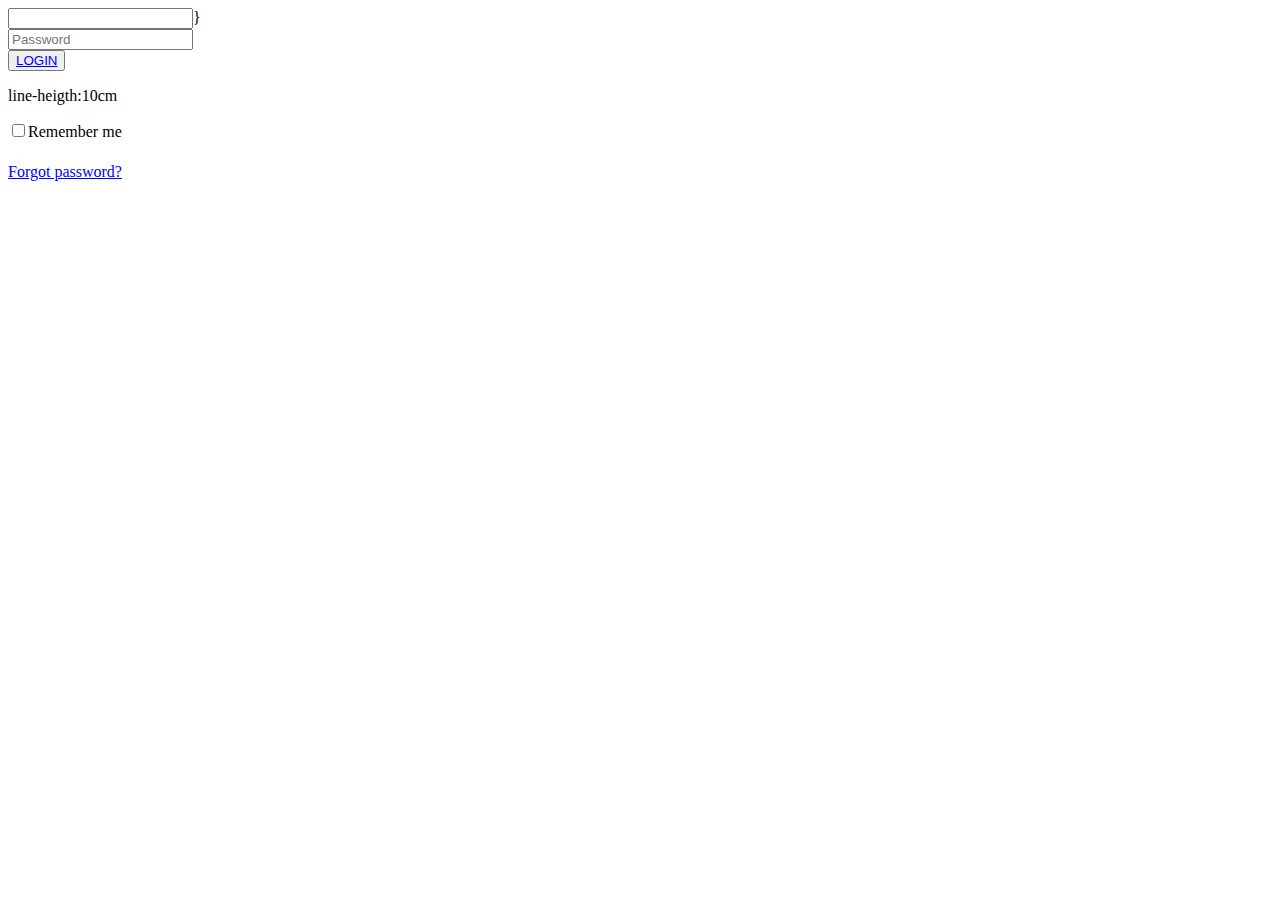
==== index.html @ 08b2da13 "jhemerson" ====
<!DOCTYPE html>
<html lang="en">
<head>
    <meta charset="UTF-8">
    <meta http-equiv="X-UA-Compatible" content="IE=edge">
    <meta name="viewport" content="width=device-width, initial-scale=1.0">
    <link rel="stylesheet" href="./Css/styles.css">
    
    <title> TELA DE LOGIN</title> 

</head>

<body> 
    
<input type=p{line-height:10cm"email"placeholder="E-mail">} <br>
<input type="password"placeholder="Password"> <Br>
<button> <a href="#">LOGIN</a></button><br><p>line-heigth:10cm</p>
<input type="checkbox">Remember me 
<h5></h5> <a href="https://www.youtube.com/shorts/6EsLPlhtW24"> Forgot password?  </a> </h5> 

<style type="text/css">@import url(Vector Black & Red Hi-Rez.jpeg"style.css"); </style>




<!--<a>href="pagina-de-destino.htm"> </a>
 

<h2> font-size:18px;</h2>

-->



<!--Lógica
<P>Username</P>
<P>Password</P>
<button>LOGIN</button>
<p>Lembre-me</p> 
<p>Esqueci minha senha</p>
-->


</body>
</html>
---- Css/styles.css ----
body{
background-image:(Vector Black & Red Hi-Rez.jpeg);
font-size: medium;
}

body{
    line: height 10cm;
}
body{ a{color:blue}
a:hover{color:black}
}

body{font: size 15px;

    font: weight 300px;
    font: weight 300px;







}
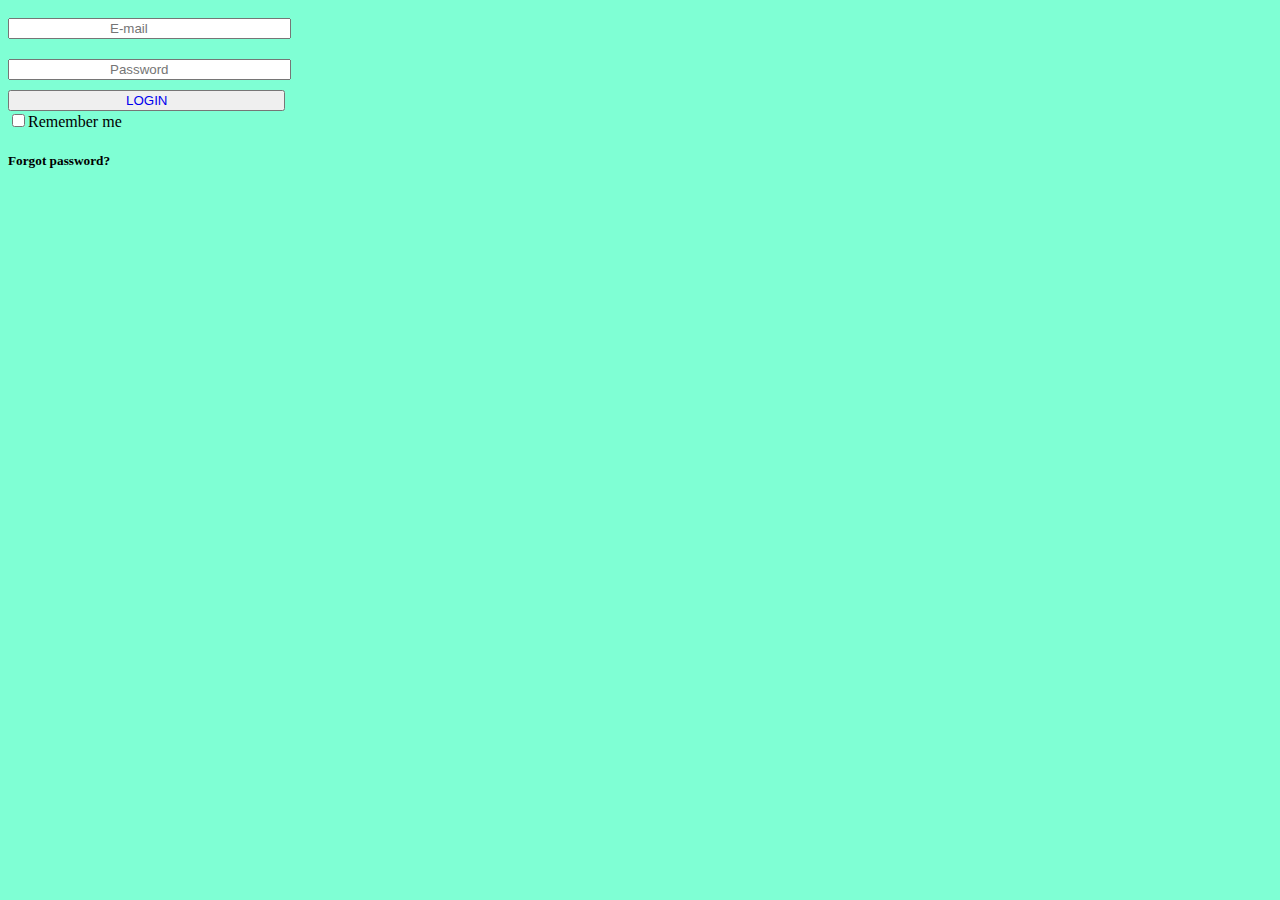
==== commit 73be32bf: "jhemerson" ====
--- a/index.html
+++ b/index.html
@@ -12,14 +12,16 @@
 
 <body> 
     
-<input type=p{line-height:10cm"email"placeholder="E-mail">} <br>
-<input type="password"placeholder="Password"> <Br>
-<button> <a href="#">LOGIN</a></button><br><p>line-heigth:10cm</p>
-<input type="checkbox">Remember me 
-<h5></h5> <a href="https://www.youtube.com/shorts/6EsLPlhtW24"> Forgot password?  </a> </h5> 
+<input type={"email" placeholder="E-mail"id="email"}> <br> 
+<input type="password" placeholder="Password" id="senha"}> <br>
 
-<style type="text/css">@import url(Vector Black & Red Hi-Rez.jpeg"style.css"); </style>
 
+<button> <a href="#" id="botao">LOGIN</a></button><br> 
+
+
+<input type="checkbox" id="checkbox">Remember me 
+
+<h5> <a href="https://www.youtube.com/shorts/6EsLPlhtW24" id="Esqueci"> </a> Forgot password? </a> </h5> 
 
 
 
--- a/Css/styles.css
+++ b/Css/styles.css
@@ -1,20 +1,64 @@
 
 body{
-background-image:(Vector Black & Red Hi-Rez.jpeg);
-font-size: medium;
+background-color: aquamarine;
 }
 
-body{
-    line: height 10cm;
-}
-body{ a{color:blue}
-a:hover{color:black}
+#email{
+    padding-left: 100px;
+    margin: 10px;
+    margin-left: auto;
+    margin-right: auto;
 }
 
-body{font: size 15px;
+#senha{
+    padding-left:100px;
+    margin: 10px;
+    margin-left: auto;
+    margin-right: auto;
 
-    font: weight 300px;
-    font: weight 300px;
+
+}
+
+#botao{
+    padding:100px;
+    text-decoration:none;
+    text-align:center;
+    margin: 10px;
+
+}
+
+
+
+#check{
+    margin: top 10px;
+
+
+  
+}
+
+#esqueci{
+text-decoration:none;
+text-decoration-color:rgb(244, 5, 5);
+font-family: 'Lucida Sans', 'Lucida Sans Regular', 'Lucida Grande', 'Lucida Sans Unicode', Geneva, Verdana, sans-serif;
+margin-left: 200px;
+margin-bottom: 200px;
+
+
+}
+
+
+
+
+
+
+
+
+
+
+
+
+
+
 
 
 
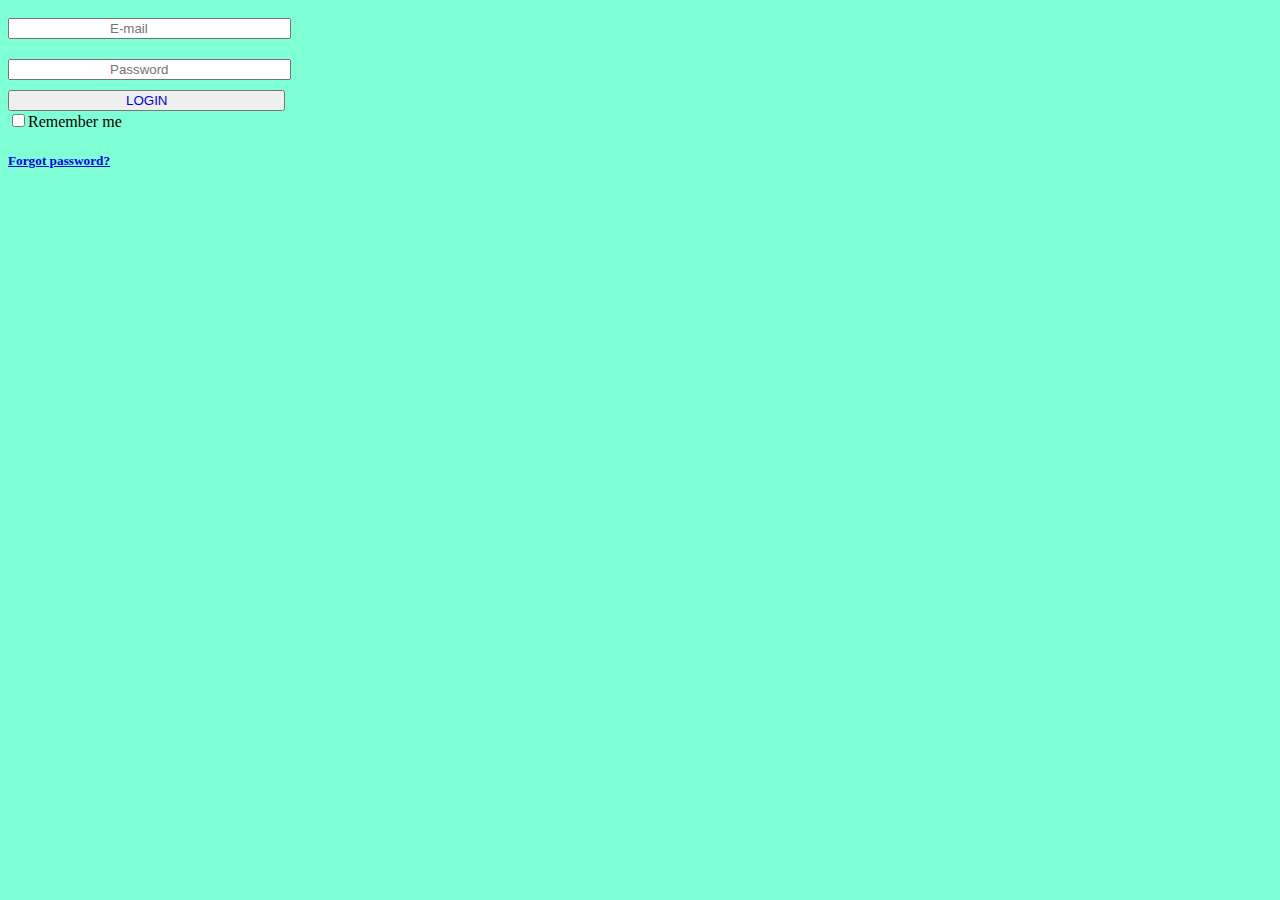
==== commit cf40042d: "jhemerson" ====
--- a/index.html
+++ b/index.html
@@ -21,7 +21,7 @@
 
 <input type="checkbox" id="checkbox">Remember me 
 
-<h5> <a href="https://www.youtube.com/shorts/6EsLPlhtW24" id="Esqueci"> </a> Forgot password? </a> </h5> 
+<h5> <a href="https://www.youtube.com/shorts/6EsLPlhtW24" id="Esqueci"> Forgot password? </a> </h5> 
 
 
 
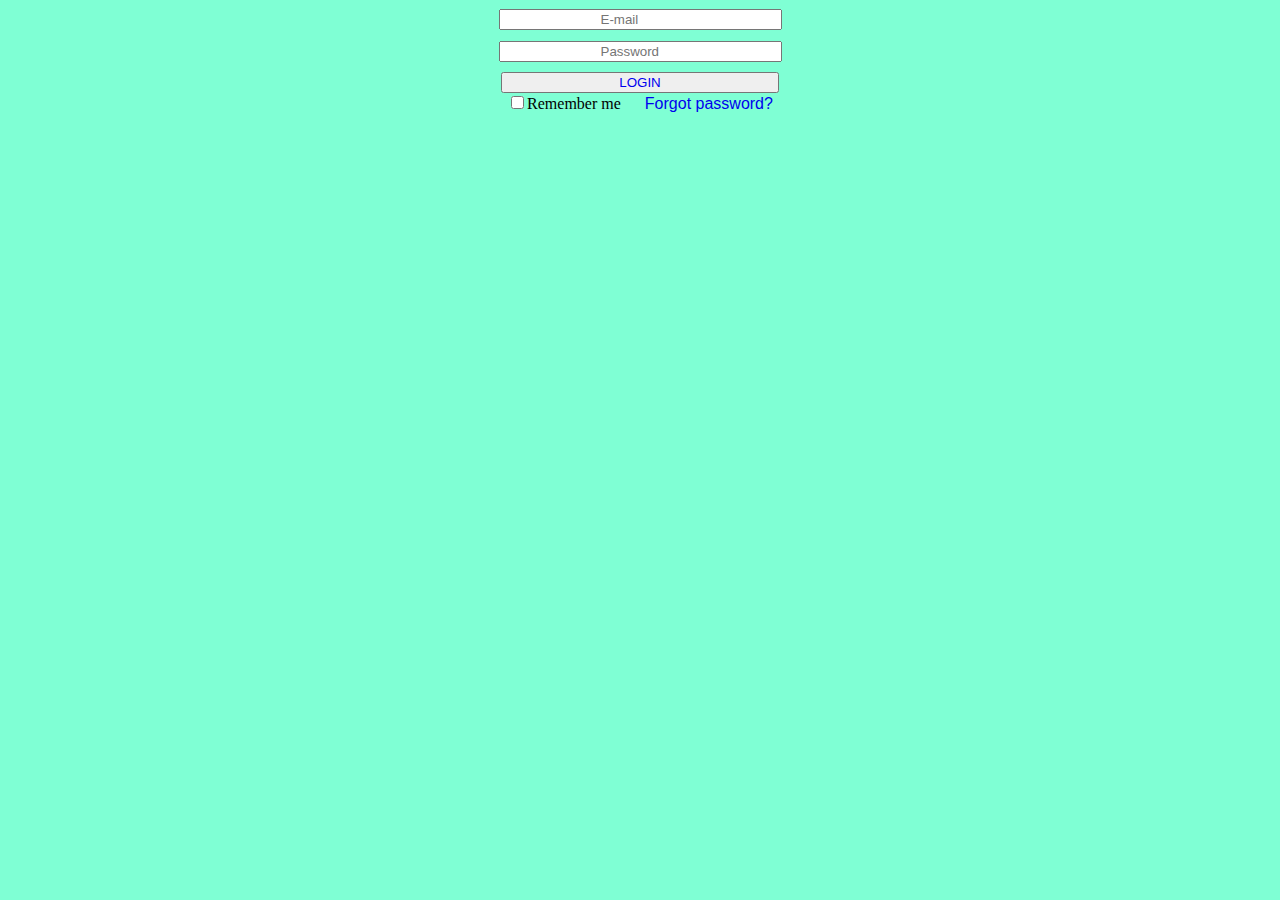
==== commit 160a5aba: "jhemerson" ====
--- a/index.html
+++ b/index.html
@@ -11,17 +11,25 @@
 </head>
 
 <body> 
-    
-<input type={"email" placeholder="E-mail"id="email"}> <br> 
-<input type="password" placeholder="Password" id="senha"}> <br>
+
+ <div class="container"> 
+<input type="email" placeholder="E-mail"id="email"> <br> 
 
 
-<button> <a href="#" id="botao">LOGIN</a></button><br> 
+<input type="password" placeholder="Password" id="senha"> <br>
+</div>
 
 
+<div class="bot">
+<button> <a href="#" id="botao">LOGIN</a></button><br> 
+<div> 
+
+
+<div class="check"
+> 
 <input type="checkbox" id="checkbox">Remember me 
-
-<h5> <a href="https://www.youtube.com/shorts/6EsLPlhtW24" id="Esqueci"> Forgot password? </a> </h5> 
+<a href="https://www.youtube.com/shorts/6EsLPlhtW24" id="esqueci"> Forgot password? </a>  
+</div>
 
 
 
--- a/Css/styles.css
+++ b/Css/styles.css
@@ -1,11 +1,17 @@
 
 body{
 background-color: aquamarine;
+
 }
 
+
+.container{
+    text-align: center;
+
+}
 #email{
     padding-left: 100px;
-    margin: 10px;
+    margin: 1px;
     margin-left: auto;
     margin-right: auto;
 }
@@ -19,6 +25,9 @@
 
 }
 
+.bot{
+    text-align: center;
+}
 #botao{
     padding:100px;
     text-decoration:none;
@@ -27,20 +36,20 @@
 
 }
 
-
+.check{
+    text-align: center;
+}
 
 #check{
-    margin: top 10px;
-
-
-  
+    margin: 20px;
+    
 }
 
 #esqueci{
 text-decoration:none;
 text-decoration-color:rgb(244, 5, 5);
 font-family: 'Lucida Sans', 'Lucida Sans Regular', 'Lucida Grande', 'Lucida Sans Unicode', Geneva, Verdana, sans-serif;
-margin-left: 200px;
+margin-left: 20px;
 margin-bottom: 200px;
 
 
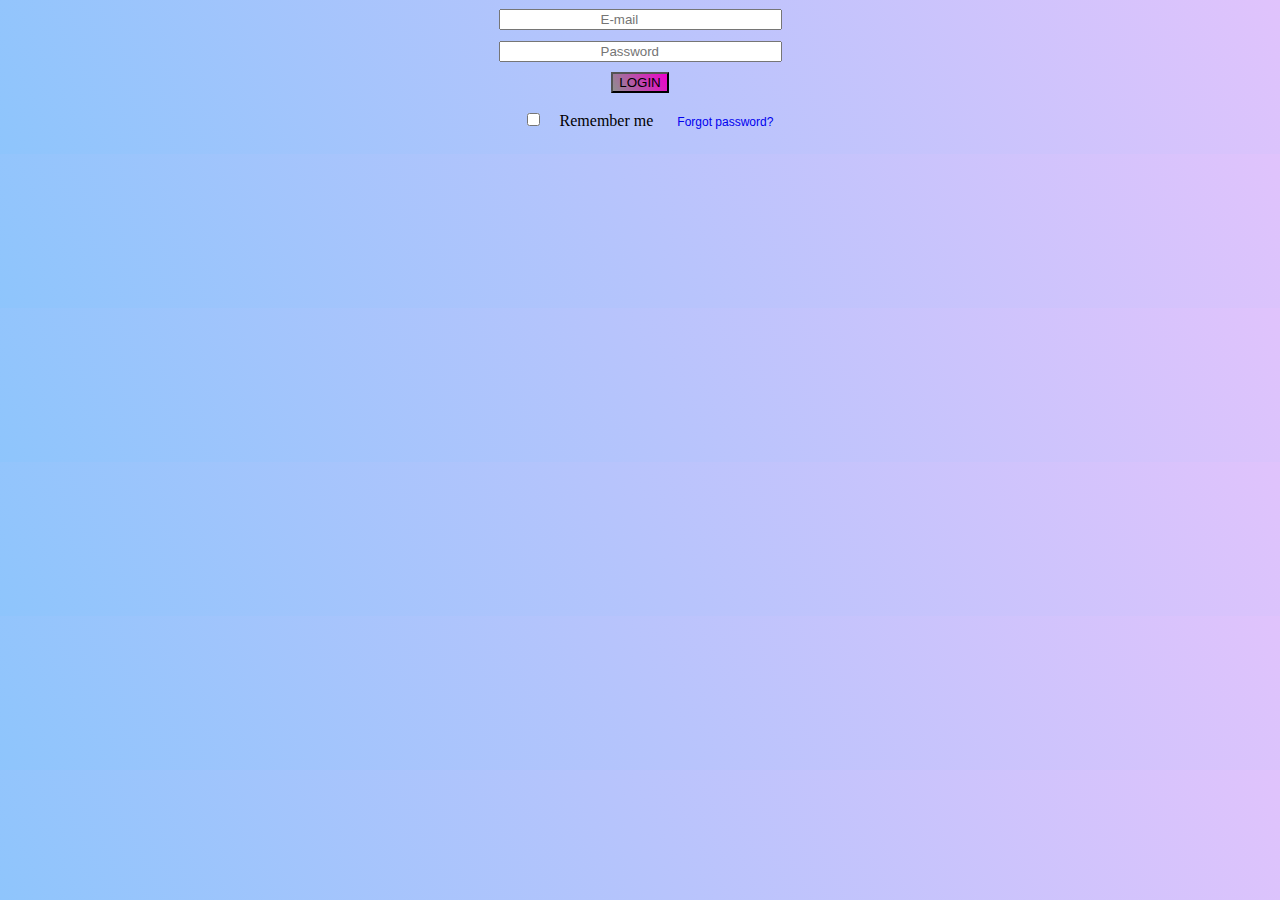
==== commit 2883e7d1: "jhemerson" ====
--- a/index.html
+++ b/index.html
@@ -21,13 +21,14 @@
 
 
 <div class="bot">
-<button> <a href="#" id="botao">LOGIN</a></button><br> 
+<input type="button" value="LOGIN" id="login"
 <div> 
 
 
+   
 <div class="check"
 > 
-<input type="checkbox" id="checkbox">Remember me 
+<input type="checkbox" id="check">Remember me 
 <a href="https://www.youtube.com/shorts/6EsLPlhtW24" id="esqueci"> Forgot password? </a>  
 </div>
 
--- a/Css/styles.css
+++ b/Css/styles.css
@@ -1,6 +1,8 @@
 
 body{
-background-color: aquamarine;
+background-image: background-color: #8EC5FC;
+background-image: linear-gradient(62deg, #8EC5FC 0%, #E0C3FC 100%);
+;
 
 }
 
@@ -28,13 +30,19 @@
 .bot{
     text-align: center;
 }
-#botao{
-    padding:100px;
-    text-decoration:none;
-    text-align:center;
-    margin: 10px;
+
+
+#login{
+    background-image:background-color: #8EC5FC;
+    background-image: linear-gradient(62deg, #8f8f8f 0%, #E0C 100%);
+    
+    
+    
+
+
 
 }
+
 
 .check{
     text-align: center;
@@ -47,10 +55,11 @@
 
 #esqueci{
 text-decoration:none;
-text-decoration-color:rgb(244, 5, 5);
+text-decoration-color: black;
 font-family: 'Lucida Sans', 'Lucida Sans Regular', 'Lucida Grande', 'Lucida Sans Unicode', Geneva, Verdana, sans-serif;
 margin-left: 20px;
 margin-bottom: 200px;
+font-size: 12px;
 
 
 }
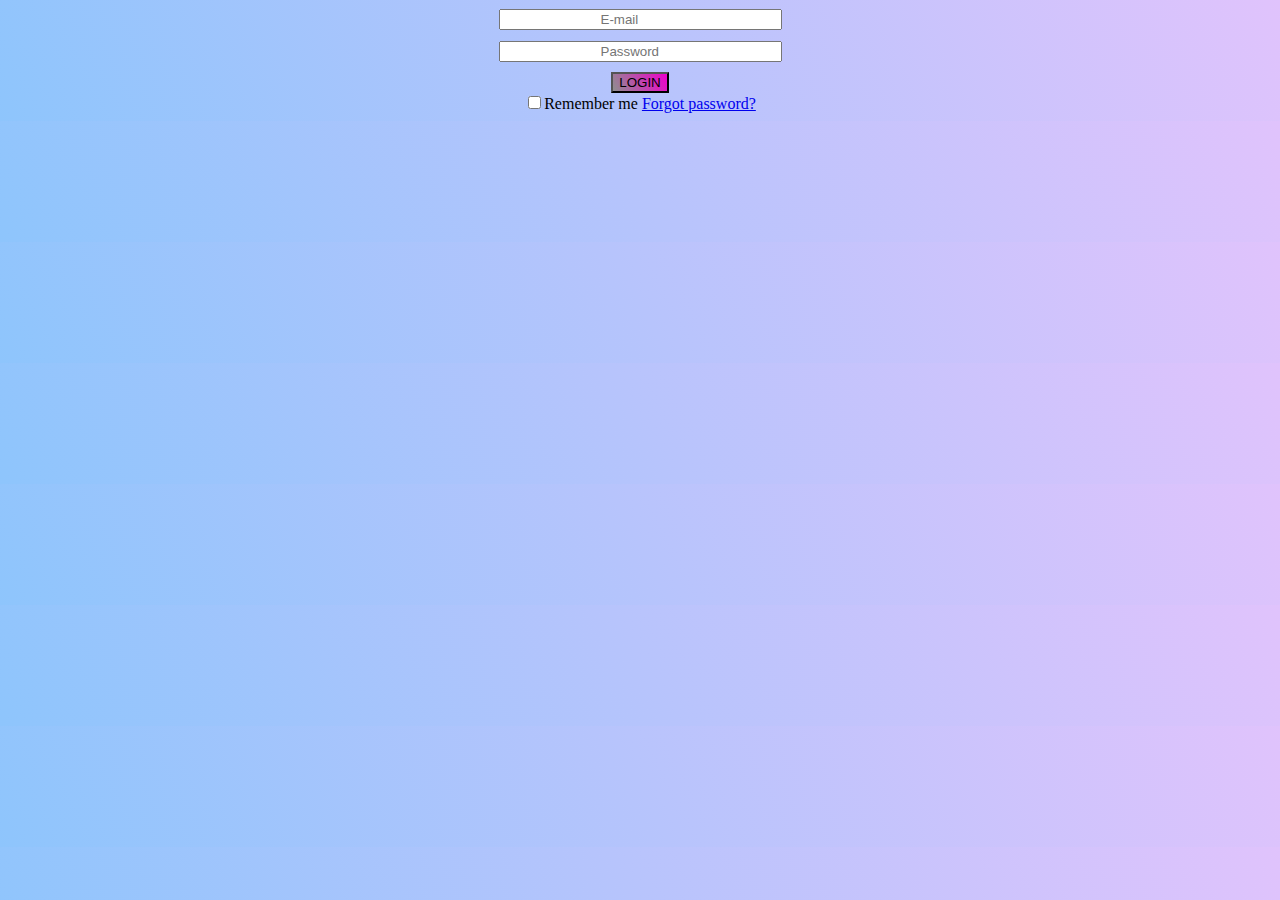
==== commit 3ae5b44b: "jhemerson" ====
--- a/index.html
+++ b/index.html
@@ -15,13 +15,13 @@
  <div class="container"> 
 <input type="email" placeholder="E-mail"id="email"> <br> 
 
-
 <input type="password" placeholder="Password" id="senha"> <br>
 </div>
 
 
 <div class="bot">
-<input type="button" value="LOGIN" id="login"
+<input type="button" value="LOGIN" id="login">
+
 <div> 
 
 
--- a/Css/styles.css
+++ b/Css/styles.css
@@ -1,8 +1,8 @@
 
 body{
-background-image: background-color: #8EC5FC;
+background-image : background-color: #8EC5FC;
 background-image: linear-gradient(62deg, #8EC5FC 0%, #E0C3FC 100%);
-;
+
 
 }
 
@@ -41,7 +41,7 @@
 
 
 
-}
+
 
 
 .check{
@@ -65,24 +65,3 @@
 }
 
 
-
-
-
-
-
-
-
-
-
-
-
-
-
-
-
-
-
-
-
-}
-
